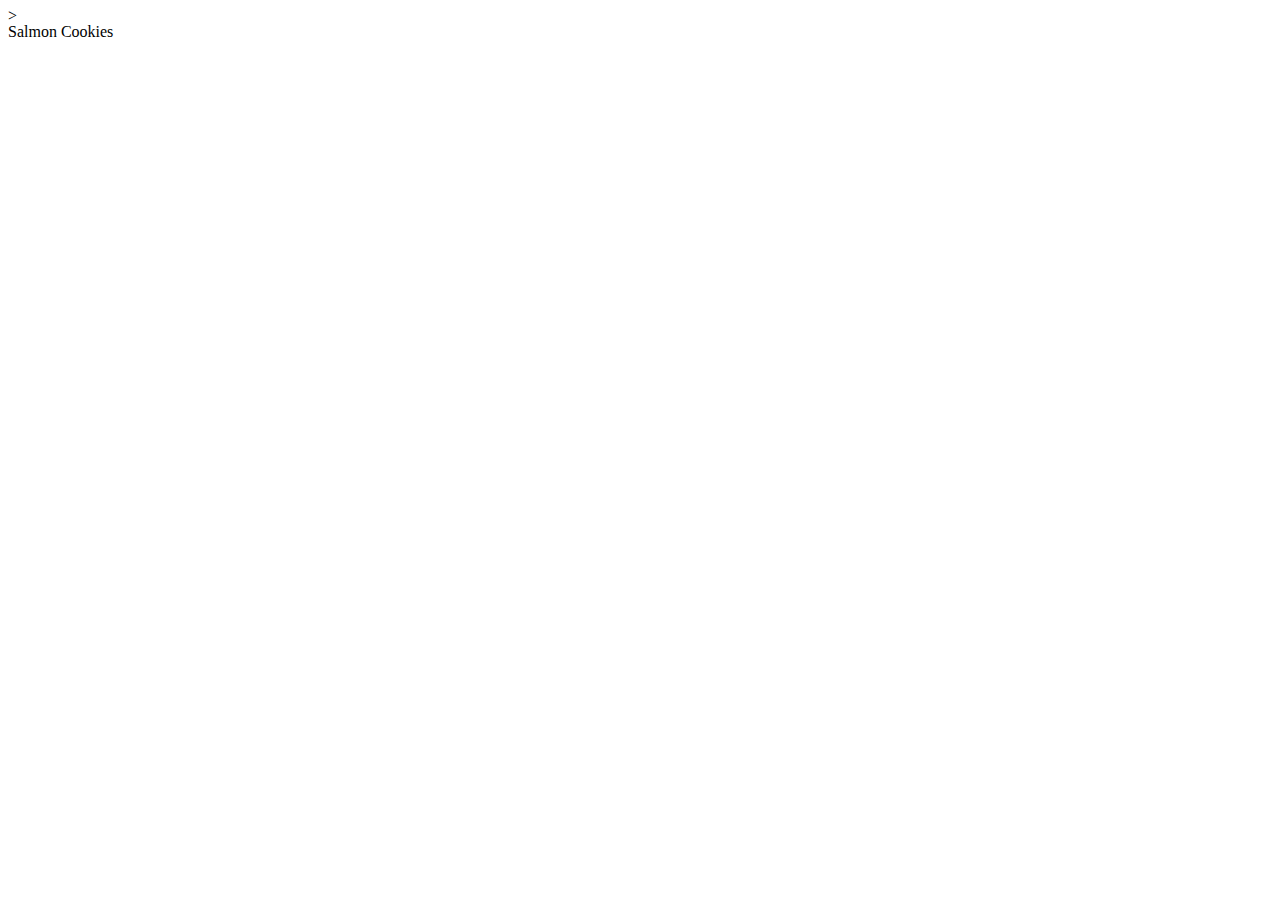
==== index.html @ 3181ae64 "created objects literals (stores)" ====
<!DOCTYPE <!DOCTYPE html>
<html>
    <head>
        <meta charset="utf-8" />>
        <title>Salmon-Cookies!</title>
        <link rel="stylesheet" type="text/css" href="css/reset.css" />
        <link rel="stylesheet" type="text/css" href="css/style.css" />
    </head>
    <body>
        <header>
            <nav>Salmon Cookies</nav>
        </header>
        <main>
        </main>
        <footer>
            
        </footer>
        <script src="js/app.js"></script>
    </body>
</html>
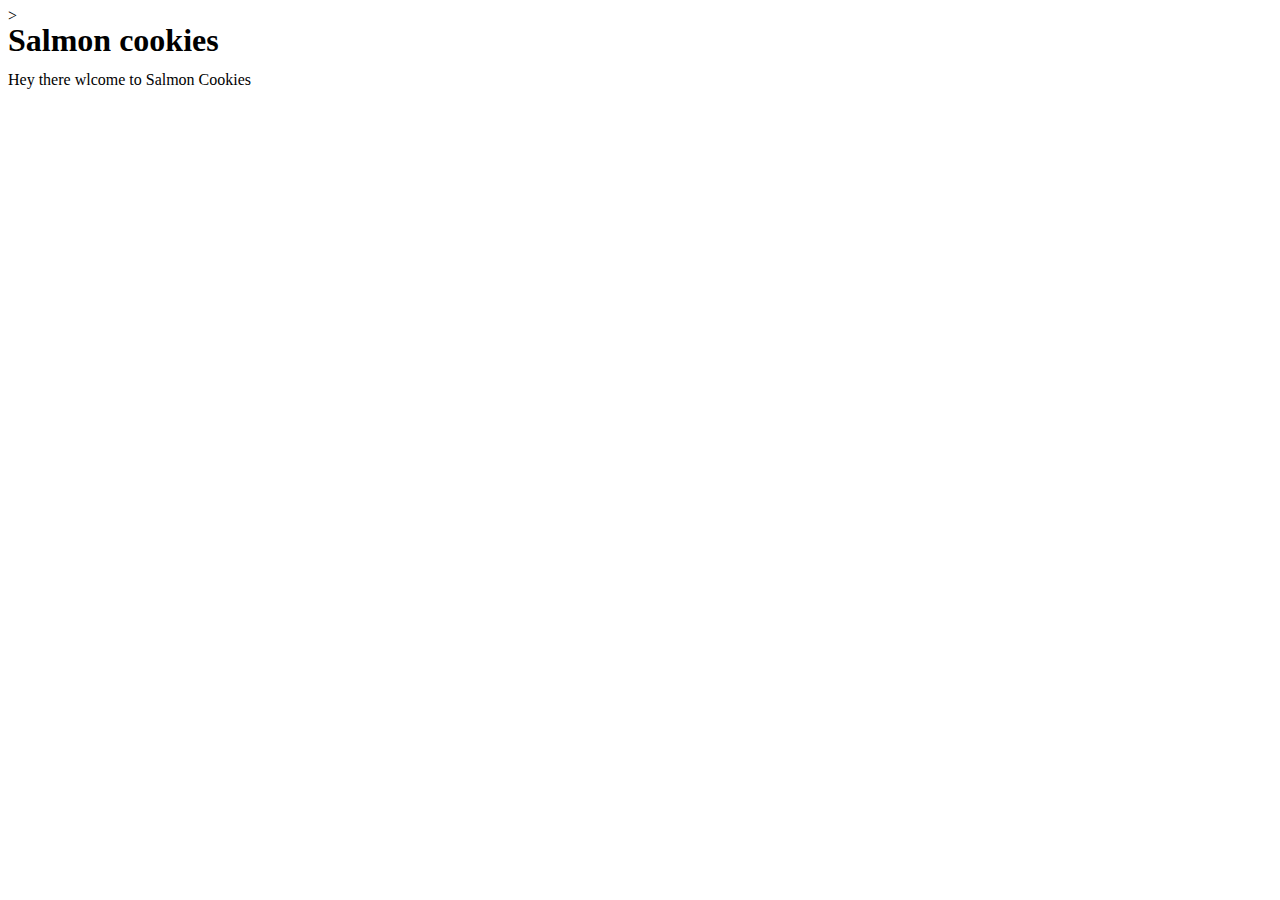
==== commit 8b8015ec: "Checking to see if this will render" ====
--- a/index.html
+++ b/index.html
@@ -8,9 +8,10 @@
     </head>
     <body>
         <header>
-            <nav>Salmon Cookies</nav>
+            <h1>Salmon cookies</h1>
         </header>
         <main>
+            <p>Hey there wlcome to Salmon Cookies</p>
         </main>
         <footer>
             
--- a/css/style.css
+++ b/css/style.css
@@ -0,0 +1,33 @@
+/* *{
+    border: solid black 1px;
+
+} */
+
+header{
+    position: relative;
+}
+
+h1{
+
+    margin: auto;
+    padding: auto;
+}
+#Table {
+overflow: scroll;
+}
+
+table{
+    border: solid rgb(52, 121, 211) 1px;
+    /* overflow-x: scroll; */
+    margin: auto;
+}
+
+th{
+    border: solid black 1px;
+    padding: 10px;
+}
+
+td{
+    border: solid black 1px;
+    padding: 10px;
+}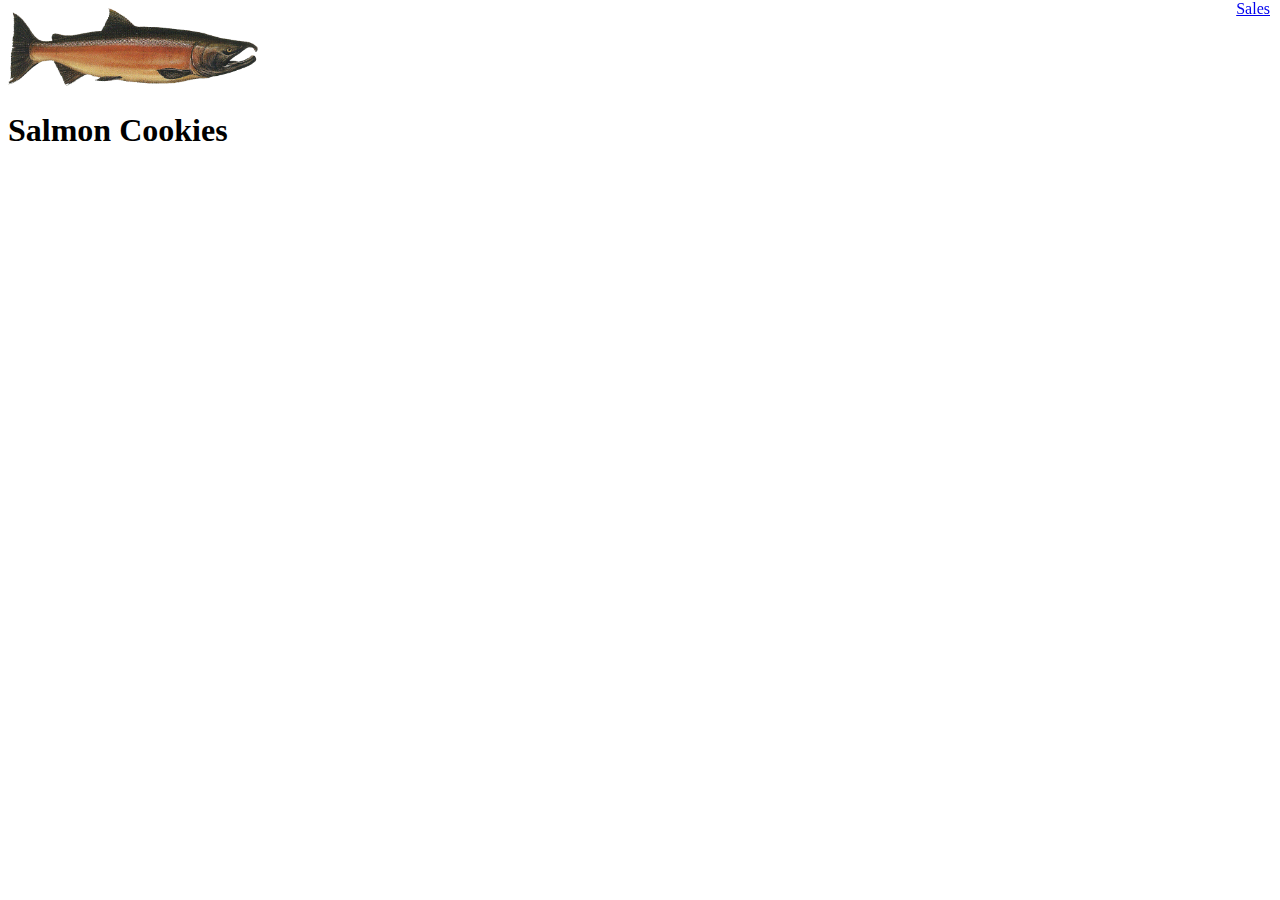
==== commit ac7e54ff: "Started working got the forms done (still buggy) but starting to style" ====
--- a/index.html
+++ b/index.html
@@ -1,21 +1,23 @@
-<!DOCTYPE <!DOCTYPE html>
+<!DOCTYPE html>
 <html>
-    <head>
-        <meta charset="utf-8" />>
-        <title>Salmon-Cookies!</title>
-        <link rel="stylesheet" type="text/css" href="css/reset.css" />
-        <link rel="stylesheet" type="text/css" href="css/style.css" />
+    <head></head>
+        <title>Salmon Cookies</title>
+        <link rel=“stylesheet” href=“css/reset.css” type=“text/css”>
+        <link rel="stylesheet" href="css/style.css">
     </head>
     <body>
+
         <header>
-            <h1>Salmon cookies</h1>
+            <img class="images" src="/img/salmon.png">
+            <a class="link" href="sales.html">Sales</a>
         </header>
-        <main>
-            <p>Hey there wlcome to Salmon Cookies</p>
+
+        <main id ="main-content">
+        <h1 id='webpageHeader'>Salmon Cookies</h1>
         </main>
+    
         <footer>
-            
-        </footer>
-        <script src="js/app.js"></script>
-    </body>
-</html>+       </footer>
+    
+    </body>    
+</html> 
--- a/css/style.css
+++ b/css/style.css
@@ -1,33 +1,25 @@
-/* *{
-    border: solid black 1px;
-
-} */
-
-header{
-    position: relative;
+#webpageHeader{
+    font-family: fantasy;
+    
 }
 
-h1{
-
-    margin: auto;
-    padding: auto;
+input{
+    width: 75px;
+    height: 20px;
 }
-#Table {
-overflow: scroll;
+.pink{
+    background-color: salmon
 }
 
-table{
-    border: solid rgb(52, 121, 211) 1px;
-    /* overflow-x: scroll; */
-    margin: auto;
+.green{
+    background-color: green
 }
+.link{
+    position: fixed;
+    top: 0px;
+    right: 10px;
+}
+img{
+    width: 250px;
 
-th{
-    border: solid black 1px;
-    padding: 10px;
-}
-
-td{
-    border: solid black 1px;
-    padding: 10px;
 }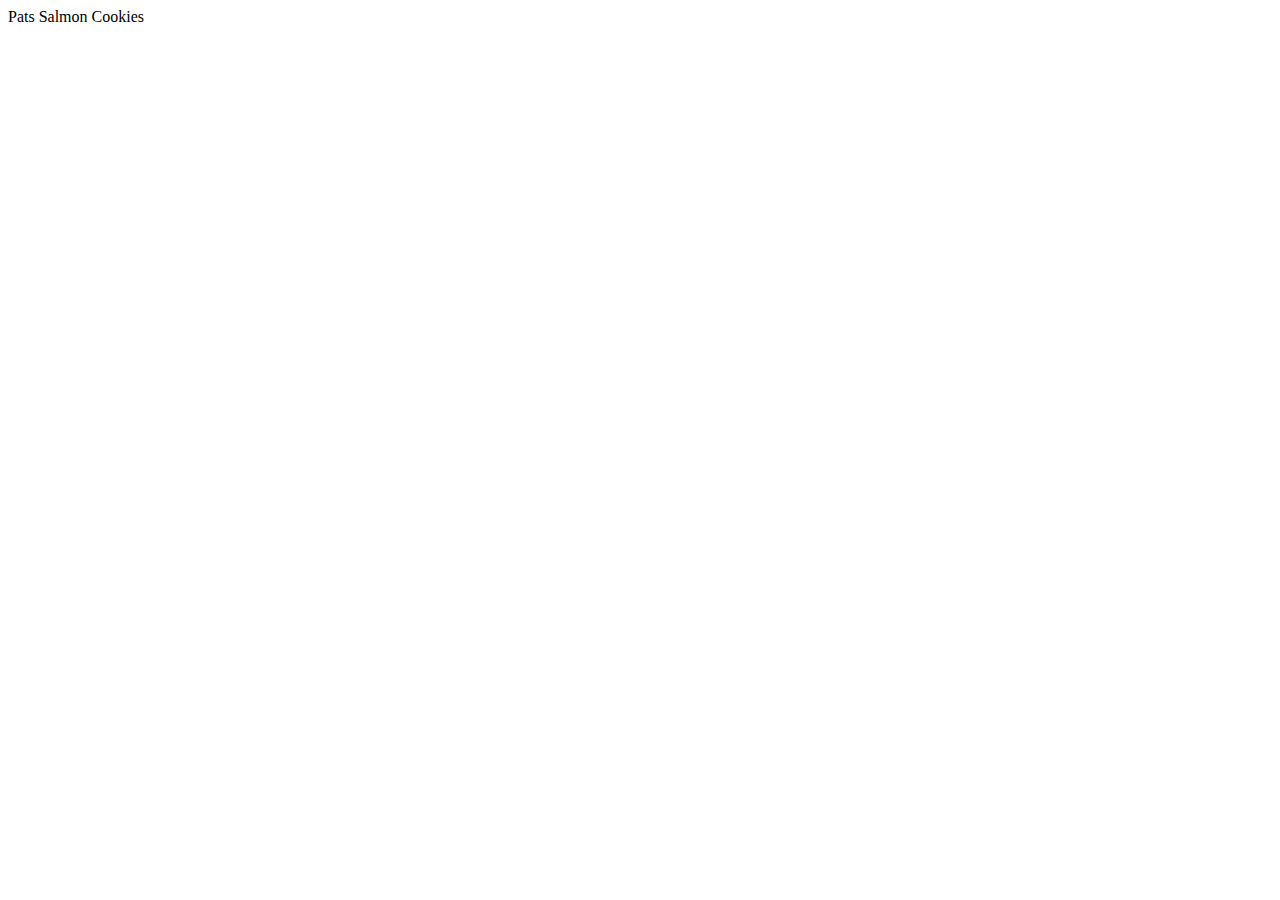
==== commit e6507986: "Followed the demo" ====
--- a/index.html
+++ b/index.html
@@ -1,23 +1,23 @@
 <!DOCTYPE html>
 <html>
-    <head></head>
-        <title>Salmon Cookies</title>
-        <link rel=“stylesheet” href=“css/reset.css” type=“text/css”>
-        <link rel="stylesheet" href="css/style.css">
-    </head>
-    <body>
 
-        <header>
-            <img class="images" src="/img/salmon.png">
-            <a class="link" href="sales.html">Sales</a>
-        </header>
+<head>
+	<title>Basic Website</title>
+  <link rel="stylesheet" href="css/style.css" />
+</head>
 
-        <main id ="main-content">
-        <h1 id='webpageHeader'>Salmon Cookies</h1>
-        </main>
-    
-        <footer>
-       </footer>
-    
-    </body>    
-</html> 
+<body>
+
+  <header>
+    Pats Salmon Cookies
+  </header>
+  
+	<main>
+	</main>
+  
+  <footer>  
+  </footer>
+
+</body>
+
+</html>--- a/css/style.css
+++ b/css/style.css
@@ -1,25 +1,21 @@
-#webpageHeader{
-    font-family: fantasy;
-    
-}
-
-input{
-    width: 75px;
-    height: 20px;
-}
-.pink{
-    background-color: salmon
-}
-
-.green{
-    background-color: green
-}
-.link{
-    position: fixed;
-    top: 0px;
-    right: 10px;
-}
-img{
-    width: 250px;
-
-}+section {
+    margin: 2em 1em;
+  }
+  
+  label {
+    display: block;
+  }
+  
+  label input {
+    display: block;
+  }
+  
+  input {
+    width: 3em;
+    border:  1px solid #444;
+    outline: none;
+  }
+  input:hover {
+    border: 1px solid #444;
+  }
+  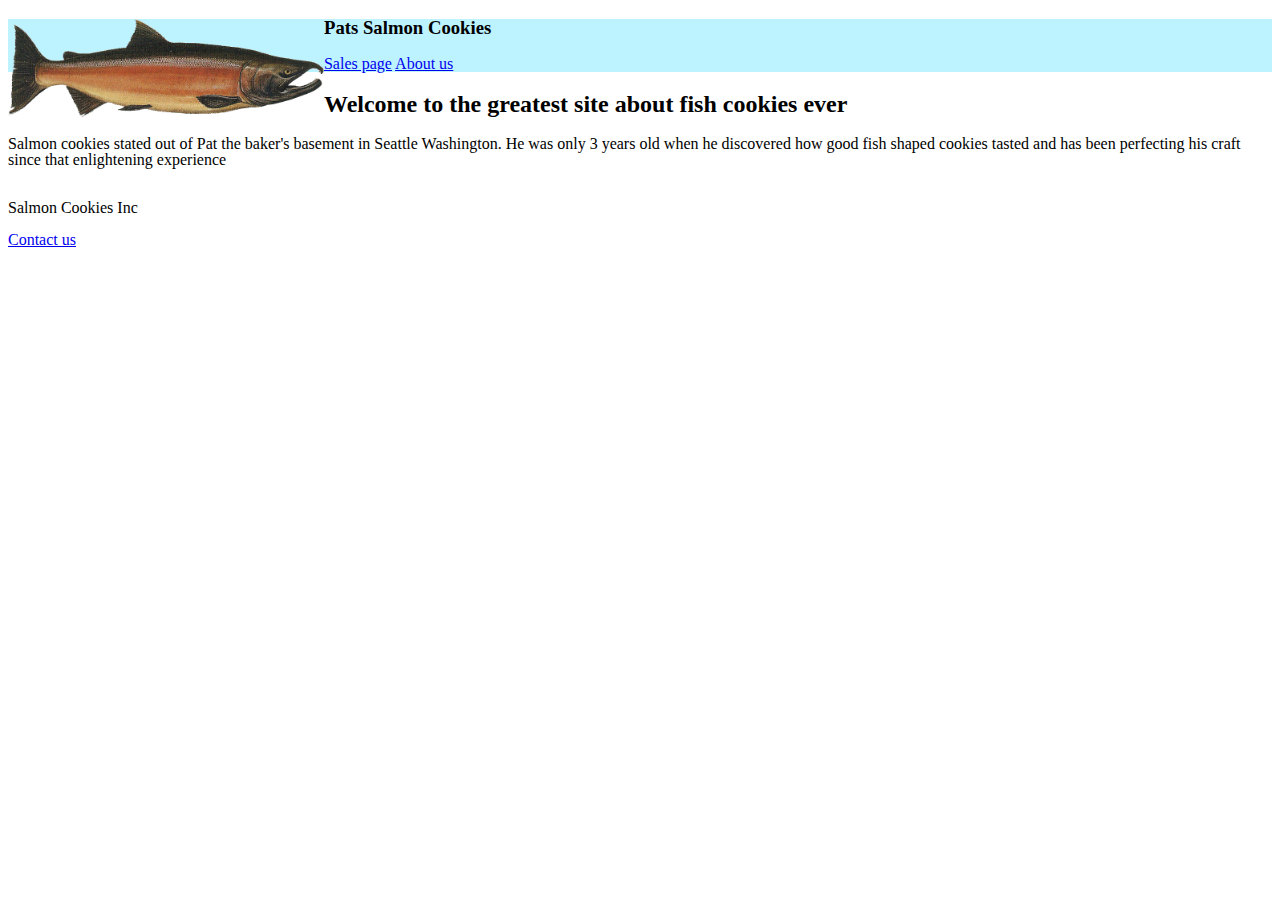
==== commit 377135fa: "not done, but will resubmit" ====
--- a/index.html
+++ b/index.html
@@ -2,20 +2,35 @@
 <html>
 
 <head>
-	<title>Basic Website</title>
-  <link rel="stylesheet" href="css/style.css" />
+  <title>Salmon Cookies</title>
+  <link rel="stylesheet" type="text/css"  href="css/reset.css" />
+  <link rel="stylesheet" type="text/css"  href="css/style.css" />
 </head>
 
 <body>
 
   <header>
-    Pats Salmon Cookies
+    <div>
+      <img src="img/salmon.png">
+      <h3>Pats Salmon Cookies</h3>
+    </div>
+    
+    <nav>
+      <a href="sales.html">Sales page</a>
+      <a href="aboutUs.html">About us</a>
+    </nav>
   </header>
   
 	<main>
-	</main>
+    <h2>Welcome to the greatest site about fish cookies ever</h2>
+    <p>Salmon cookies stated out of Pat the baker's basement in Seattle Washington. He was only 3 years old when he discovered how good fish shaped cookies tasted and has been perfecting his craft since that enlightening experience</p>
+  </main>
   
-  <footer>  
+  <footer>
+    <nav>
+      <p>Salmon Cookies Inc</p>
+      <a href="aboutUs.html">Contact us</a>
+    </nav>
   </footer>
 
 </body>
--- a/css/style.css
+++ b/css/style.css
@@ -1,3 +1,21 @@
+header{
+  background-color: rgb(189, 242, 255);
+}
+
+header nav{
+  
+}
+
+footer nav{
+  display: inline-block;
+  margin: auto;
+}
+
+header img{
+  max-width: 25%;
+  float:left;
+}
+
 section {
     margin: 2em 1em;
   }
@@ -18,4 +36,7 @@
   input:hover {
     border: 1px solid #444;
   }
-  +  
+  tfoot{
+    border: 1px solid #444;
+  }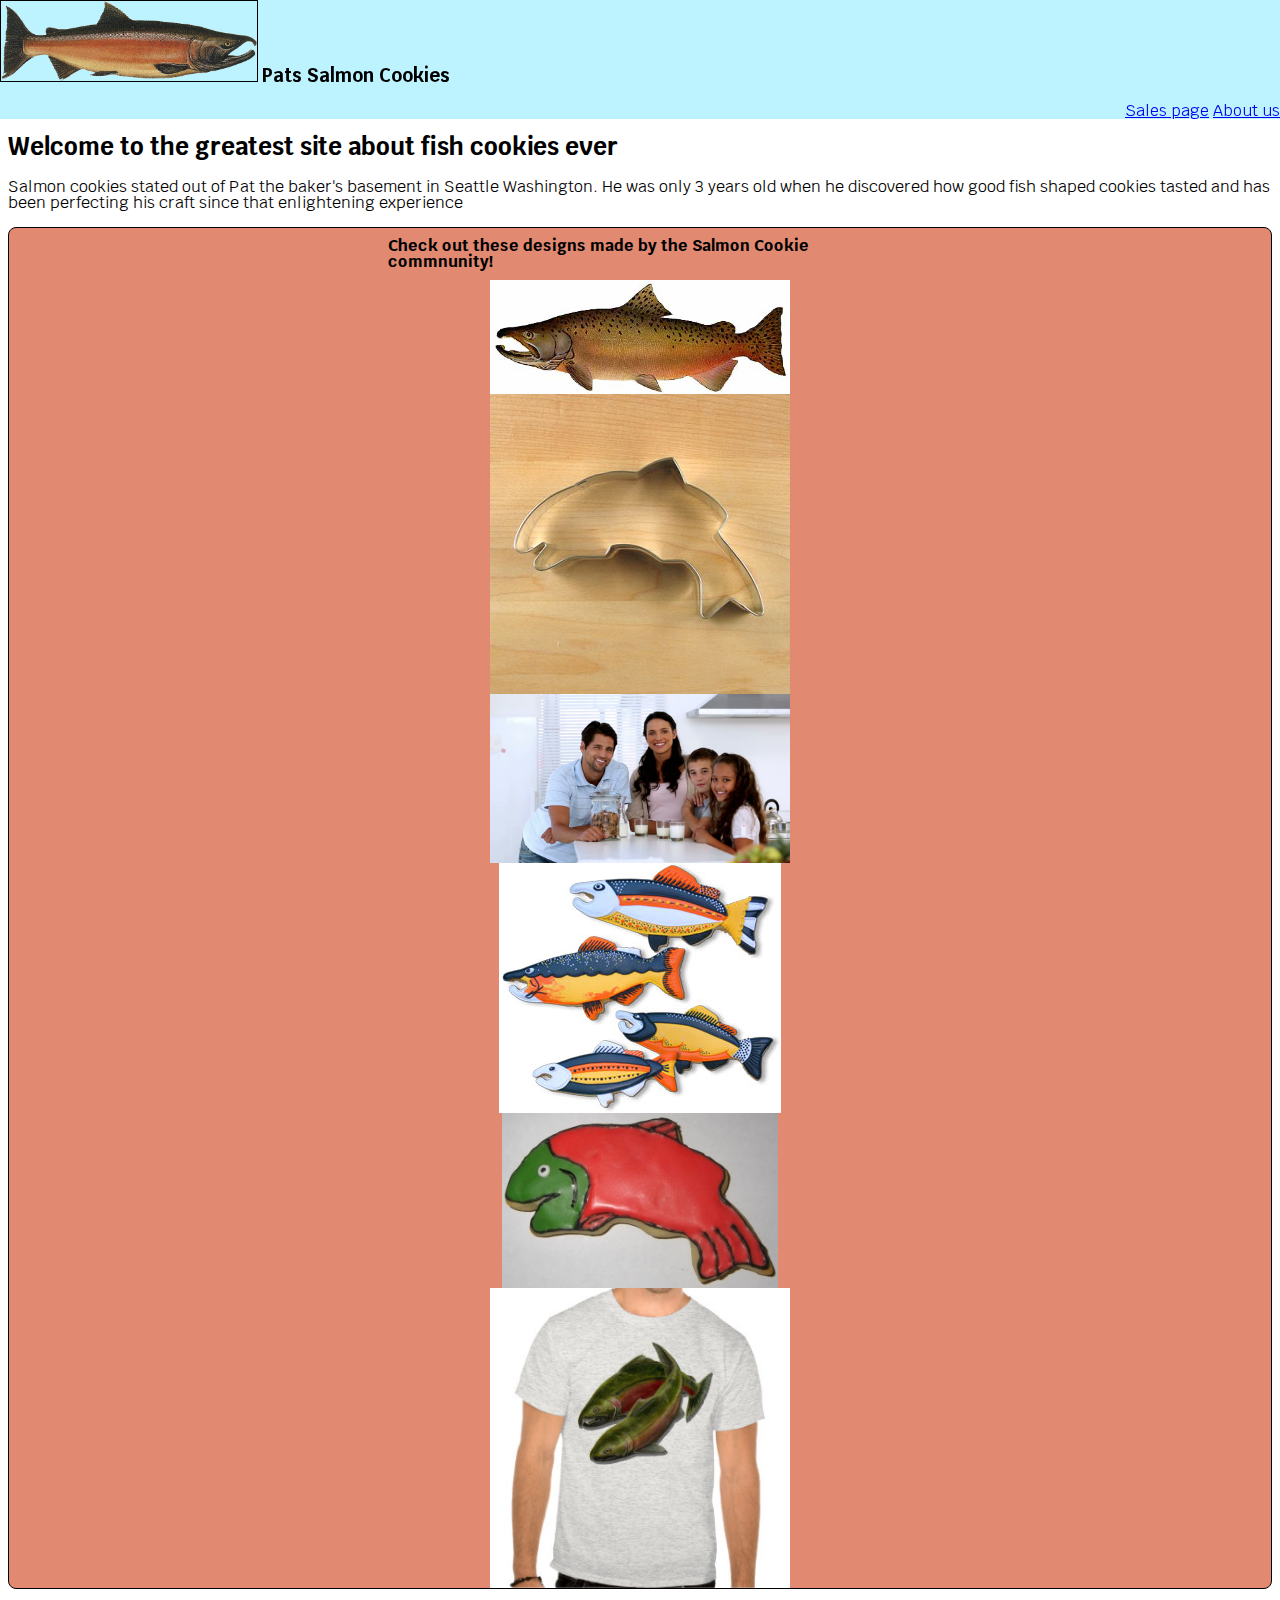
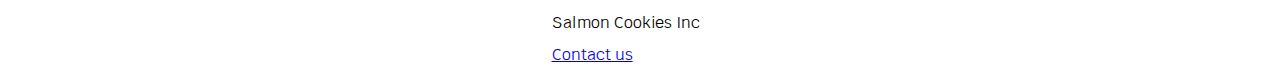
==== commit 6a80c18f: "Styled!" ====
--- a/index.html
+++ b/index.html
@@ -5,6 +5,7 @@
   <title>Salmon Cookies</title>
   <link rel="stylesheet" type="text/css"  href="css/reset.css" />
   <link rel="stylesheet" type="text/css"  href="css/style.css" />
+  <link href="https://fonts.googleapis.com/css?family=Krub" rel="stylesheet">
 </head>
 
 <body>
@@ -12,7 +13,7 @@
   <header>
     <div>
       <img src="img/salmon.png">
-      <h3>Pats Salmon Cookies</h3>
+      <h3 id="header">Pats Salmon Cookies</h3>
     </div>
     
     <nav>
@@ -24,13 +25,20 @@
 	<main>
     <h2>Welcome to the greatest site about fish cookies ever</h2>
     <p>Salmon cookies stated out of Pat the baker's basement in Seattle Washington. He was only 3 years old when he discovered how good fish shaped cookies tasted and has been perfecting his craft since that enlightening experience</p>
+    <div id="container">
+      <h4 id="explain">Check out these designs made by the Salmon Cookie commnunity!</h4>
+      <img class="image" src="img/chinook.jpg">
+      <img class="image" src="img/cutter.jpeg">
+      <img class="image" src="img/family.jpg">
+      <img class="image" src="img/fish.jpg">
+      <img class="image" src="img/frosted-cookie.jpg">
+      <img class="image" src="img/shirt.jpg">
+    </div>
   </main>
   
   <footer>
-    <nav>
       <p>Salmon Cookies Inc</p>
       <a href="aboutUs.html">Contact us</a>
-    </nav>
   </footer>
 
 </body>
--- a/css/style.css
+++ b/css/style.css
@@ -1,19 +1,52 @@
+*{
+  font-family: 'Krub', sans-serif;
+}
+
 header{
   background-color: rgb(189, 242, 255);
+  position: fixed;
+  top: 0px;
+  left: 0px;
+  width: 100%;
 }
 
-header nav{
-  
+nav{
+  float: right;
 }
 
-footer nav{
+
+#container{
+  border: solid black 1px;
+  border-radius: 8px;
+  background-color: rgb(226, 137, 114);
+}
+
+#explain{
   display: inline-block;
+  margin: 10px 30%;
+}
+
+.image{
+  max-width: 300px;
+  margin: 20px;
+  display: block;
   margin: auto;
 }
 
+#header{
+display: inline-block;
+max-width: 25%;
+font-family: 'Krub', sans-serif;
+}
+
 header img{
-  max-width: 25%;
-  float:left;
+  max-width: 20%;
+  display: inline-block;
+  border: solid black 1px;
+}
+
+main{
+  margin-top: 135px;
 }
 
 section {
@@ -39,4 +72,15 @@
   
   tfoot{
     border: 1px solid #444;
+  }
+
+  #add-location{
+  background-color:  rgb(226, 137, 114);
+  }
+
+  footer{
+    display: inline-block;
+    position: relative;
+    margin-top: 10px;
+    margin-left: 43%;
   }